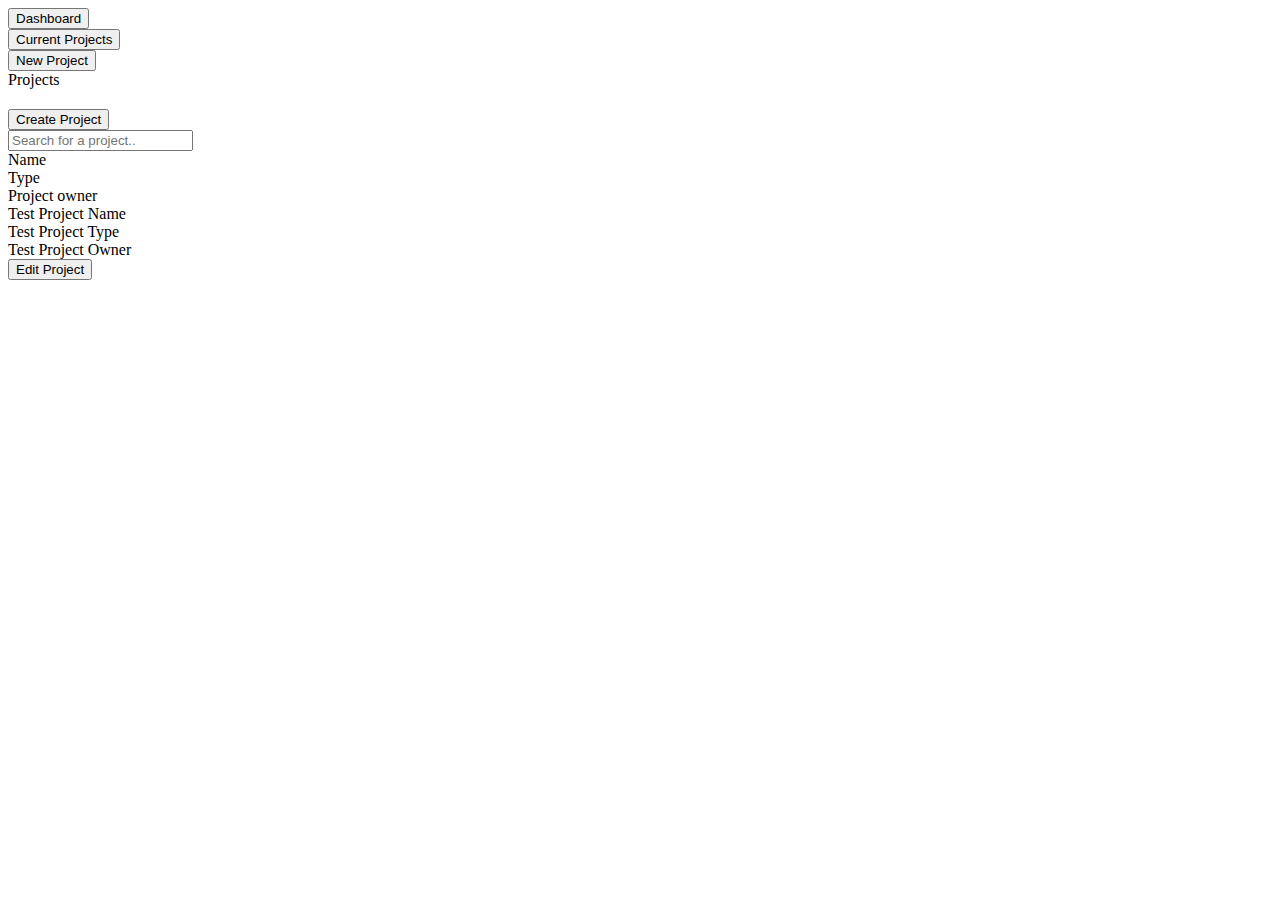
==== saasovation/src/main/resources/templates/index.html @ c78e1c06 "Displaying user/member credentials on the index page" ====
<!DOCTYPE html>
<html xmlns:th="http://www.w3.org/1999/xhtml">
<head th:replace="fragments/header :: head">
    <title>OfficePlanner</title>
</head>

<body>
<div class="content">
    <div id="sidebar">
        <div id="sidebar-wrap">

            <div class="user-info" th:text="${member.firstName+' '+member.lastName}"></div>

            <form action="">
                <input type="submit" value="Dashboard" class="nav-btn drop-style">
            </form>
            <form action="">
                <input type="submit" value="Current Projects" class="nav-btn drop-style">
            </form>
            <form action="">
                <input type="submit" value="New Project" class="nav-btn drop-style">
            </form>
        </div>
    </div>
    <div class="main">
        <div class="main-wrap">
            <div class="heading-wrap">
                <div class="dashboard-title">Projects</div>
                <form action="" style="margin-right: 30px; margin-top: 20px;">
                    <input type="submit" value="Create Project" class="create-proj-btn drop-style">
                </form>
            </div>
            <div id="search-bar">

                <form class="navbar-form" role="search">
                    <div class="input-group mb-3">
                        <input type="text" class="form-control" placeholder="Search for a project.."
                               aria-label="Recipient's username"
                               aria-describedby="basic-addon2">
                        <div class="input-group-append">
                    <span class="input-group-text hover-ef" id="basic-addon2">
                      <i class="fa fa-search" style="color: #3440eb;"></i>
                    </span>
                        </div>
                    </div>
                </form>

            </div>

            <div class="project-table flex-grid">

                <div class="table-heading project-row">
                    <div class="name col-item">Name</div>
                    <div class="pr-type col-item">Type</div>
                    <div class="pr-owner col-item">Project owner</div>
                </div>

                <div class="project-row">
                    <div class="project-name col-item">Test Project Name</div>
                    <div class="project-type col-item">Test Project Type</div>
                    <div class="project-owner col-item">Test Project Owner</div>
                    <form action="" class="col-item">
                        <!--class="nav-btn drop-style"-->
                        <input type="submit" value="Edit Project" class="create-proj-btn drop-style">
                    </form>
                </div>

            </div>
        </div>


    </div>

</div>
</body>
</body>
</html>
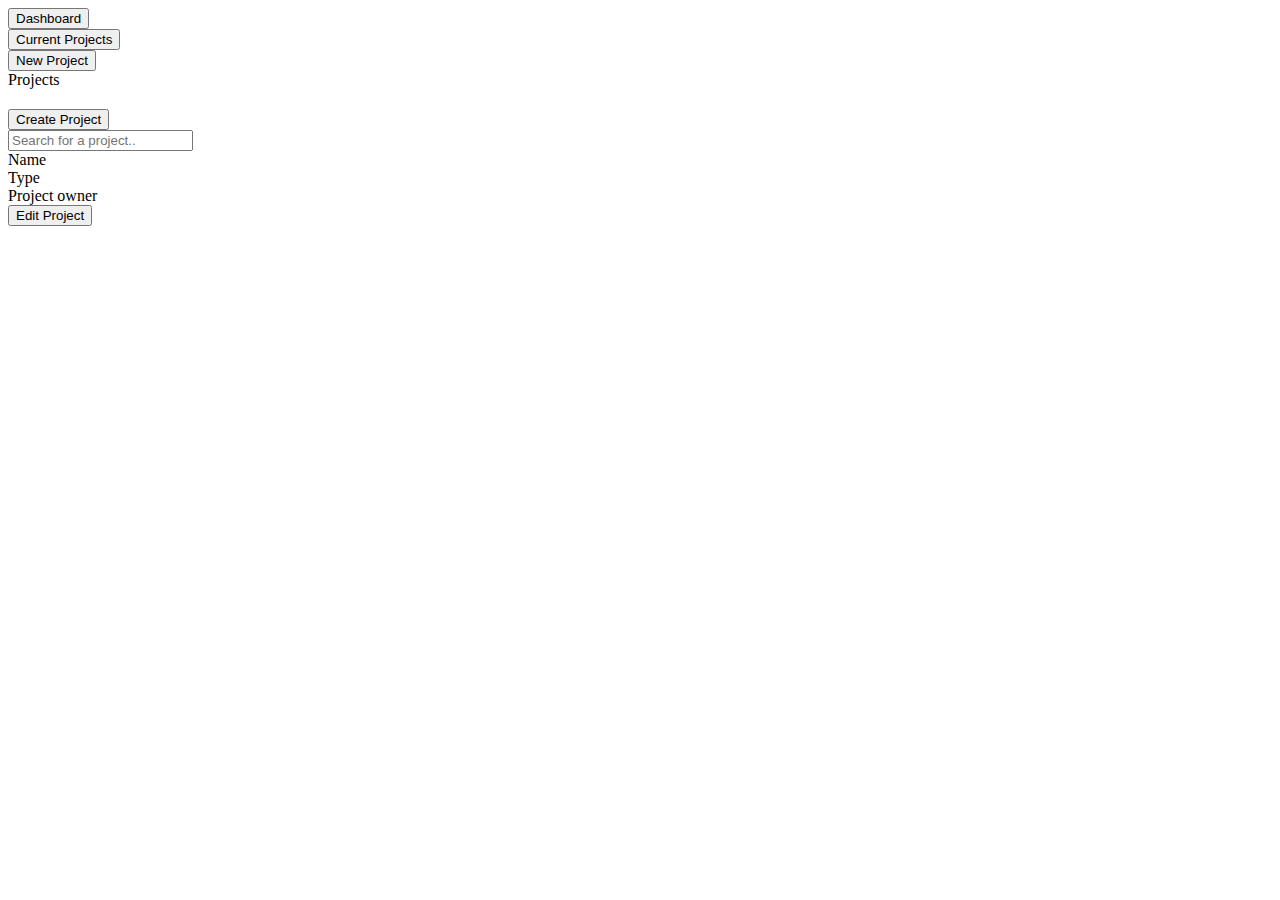
==== commit 734d4a74: "Added the functionality of loading project to the view after the login" ====
--- a/saasovation/src/main/resources/templates/index.html
+++ b/saasovation/src/main/resources/templates/index.html
@@ -55,10 +55,11 @@
                     <div class="pr-owner col-item">Project owner</div>
                 </div>
 
-                <div class="project-row">
-                    <div class="project-name col-item">Test Project Name</div>
-                    <div class="project-type col-item">Test Project Type</div>
-                    <div class="project-owner col-item">Test Project Owner</div>
+
+                <div class="project-row" th:each="project : ${projects}">
+                    <div class="project-name col-item" th:text="${project.projectName}"></div>
+                    <div class="project-type col-item" th:text="${project.projectType}"></div>
+                    <div class="project-owner col-item" th:text="${project.projectOwner.firstName}"></div>
                     <form action="" class="col-item">
                         <!--class="nav-btn drop-style"-->
                         <input type="submit" value="Edit Project" class="create-proj-btn drop-style">
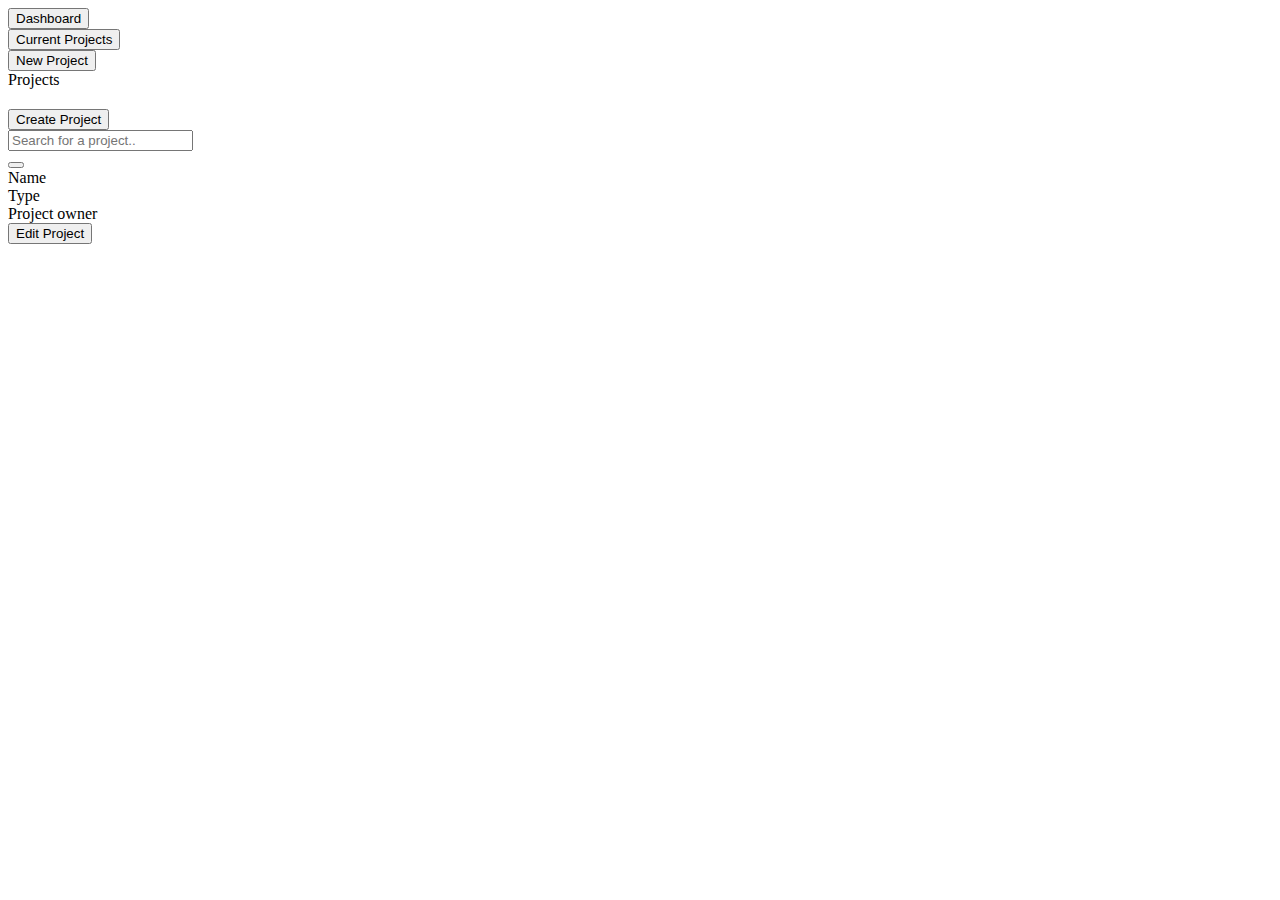
==== commit 5ee81fca: "Fixed a search bar bug" ====
--- a/saasovation/src/main/resources/templates/index.html
+++ b/saasovation/src/main/resources/templates/index.html
@@ -11,7 +11,7 @@
 
             <div class="user-info" th:text="${member.firstName+' '+member.lastName}"></div>
 
-            <form action="">
+            <form th:action="@{/index}">
                 <input type="submit" value="Dashboard" class="nav-btn drop-style">
             </form>
             <form action="">
@@ -32,15 +32,18 @@
             </div>
             <div id="search-bar">
 
-                <form class="navbar-form" role="search">
+                <form th:action="@{/searchProjectsBy}" class="navbar-form" role="search" style="display: flex; flex-direction: row;">
                     <div class="input-group mb-3">
-                        <input type="text" class="form-control" placeholder="Search for a project.."
+                        <input type="text" name="searchTerm"
+                               class="form-control" placeholder="Search for a project.."
                                aria-label="Recipient's username"
                                aria-describedby="basic-addon2">
                         <div class="input-group-append">
-                    <span class="input-group-text hover-ef" id="basic-addon2">
-                      <i class="fa fa-search" style="color: #3440eb;"></i>
-                    </span>
+
+                            <button type="submit" style="color: #3440eb;">
+                                <i class="fa fa-search"></i>
+                            </button>
+
                         </div>
                     </div>
                 </form>
@@ -55,23 +58,23 @@
                     <div class="pr-owner col-item">Project owner</div>
                 </div>
 
-
                 <div class="project-row" th:each="project : ${projects}">
                     <div class="project-name col-item" th:text="${project.projectName}"></div>
                     <div class="project-type col-item" th:text="${project.projectType}"></div>
-                    <div class="project-owner col-item" th:text="${project.projectOwner.firstName}"></div>
-                    <form action="" class="col-item">
+                    <div class="project-owner col-item"
+                         th:text="${project.projectOwner.firstName+' '+project.projectOwner.lastName}"></div>
+                    <form th:action="@{/projects/{id}(id=${project.id})}" method="get" class="col-item">
                         <!--class="nav-btn drop-style"-->
-                        <input type="submit" value="Edit Project" class="create-proj-btn drop-style">
+                        <input th:if="${project.checkIFValidOwner(member) == true}"
+                               type="submit"
+                               value="Edit Project"
+                               class="create-proj-btn drop-style">
                     </form>
                 </div>
-
             </div>
         </div>
 
-
     </div>
-
 </div>
 </body>
 </body>
